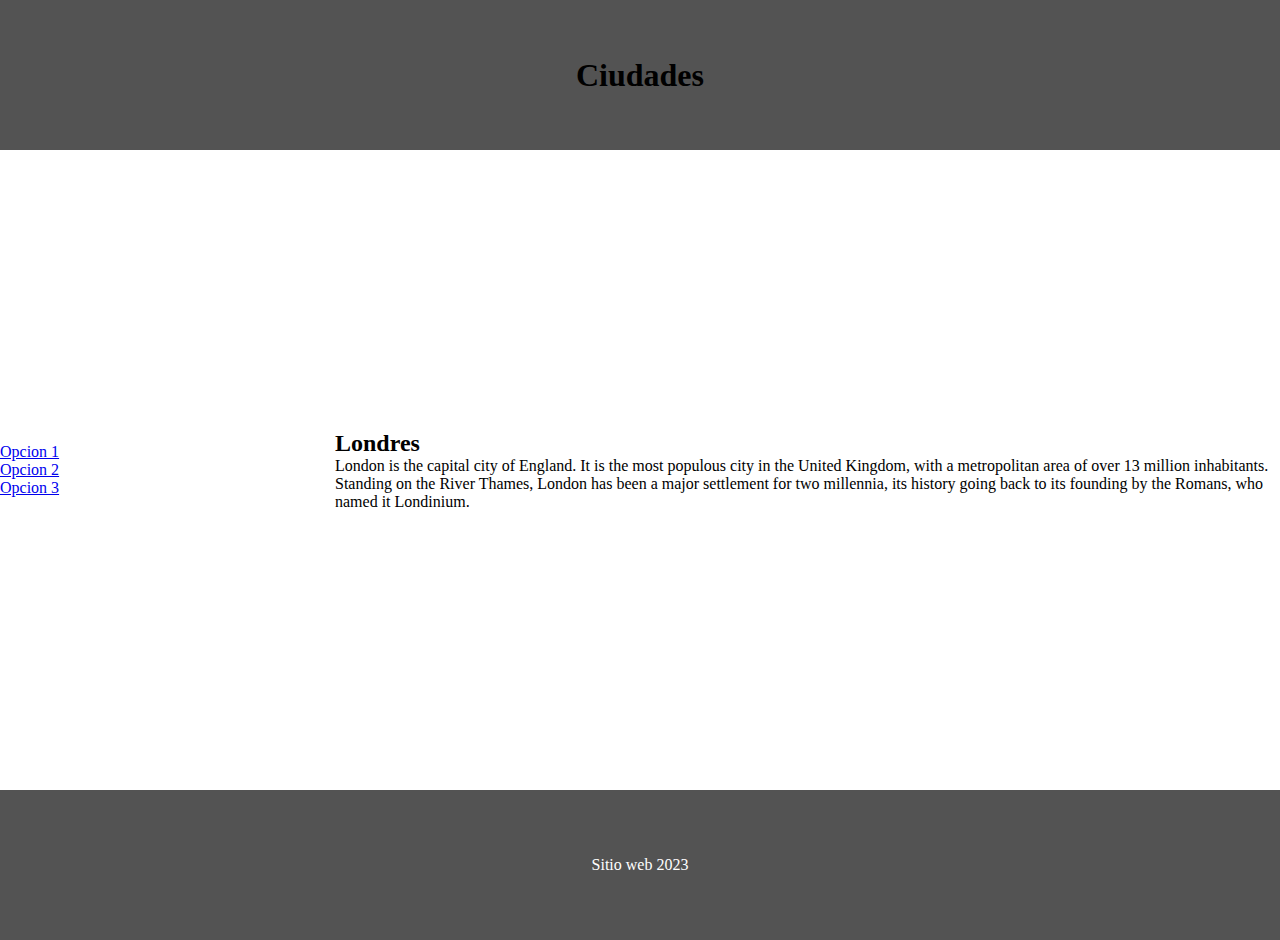
==== grid.html @ 8c31dfb5 "implementacion de la maquetacion en grid" ====
<!DOCTYPE html>
<html lang="en">
    <head>
        <meta charset="UTF-8">
        <title>grid</title>
        <link rel="stylesheet" href="css/index.css">
        <link rel="stylesheet" href="css/grid.css">
    </head>
    <body>
        <section class="PaginaPricipal">
            <header>
                <h1>Ciudades</h1>
            </header>
            <nav>
                <ul>
                    <li><a href="#">Opcion 1</a></li>
                    <li><a href="#">Opcion 2</a></li>
                    <li><a href="#">Opcion 3</a></li>
                </ul>
            </nav>
            <article>
                <h2>Londres</h2>
                <p >London is the capital city of England. It is the most populous city in the 
                    United Kingdom, with a metropolitan area of over 13 million inhabitants.</p>
                <p>Standing on the River Thames, London has been a major settlement for two millennia, 
                    its history going back to its founding by the Romans, who named it Londinium.</p>
            </article>
            <footer>
                <p class="colorWhite">Sitio web 2023</p>
            </footer>
        </section>
    </body>
</html>
---- css/index.css ----
*{
    margin: 0px;
    padding: 0px;
}

.PaginaPricipal{
    display: flex;
    flex-direction: column;
    width: 100%;
    height: 100vh;
    align-items: center;
    justify-content: center;
}

/* .PaginaPricipal header{
    width: 100%;
    background-color: #535353;
} */
.PaginaPricipal header,
.PaginaPricipal footer{
    width: 100%;
    background-color: #535353;
    height: 150px;
    display: flex;
    justify-content: center;
    align-items: center;
}

.colorWhite{
    color: #ffffff;

}

.PaginaPricipal .contenido{
    display: flex;
    flex-direction: row;
    width: 100%;
    justify-content: center;
    align-items: center;
    height: calc(100vh - 300px);
}

.contenido nav{
    width: 200px;
    background-color: #9a9a9a;
    height: calc(100vh - 300px);
}

.contenido article{
    width: calc(100% - 200px);
    height: calc(100vh - 300px);
}
---- css/grid.css ----
.PaginaPricipal{
    display: grid;
    grid-template-areas: "cabecera cabecera"
    "navegacion contenido"
    "PiePagina PiePagina";
    /* grid-template-columns: 200px calc(100% - 200px); */
    grid-template-columns: 1fr 3fr;
    grid-template-rows: 150px calc(100vh - 300px) 150px;
    grid-gap: 20px;
}

.PaginaPricipal header{
    grid-area: cabecera;
}

.PaginaPricipal nav{
    grid-area: navegacion;
}

.PaginaPricipal article{
    grid-area: contenido;
}

.PaginaPricipal footer{
    grid-area: PiePagina;
}
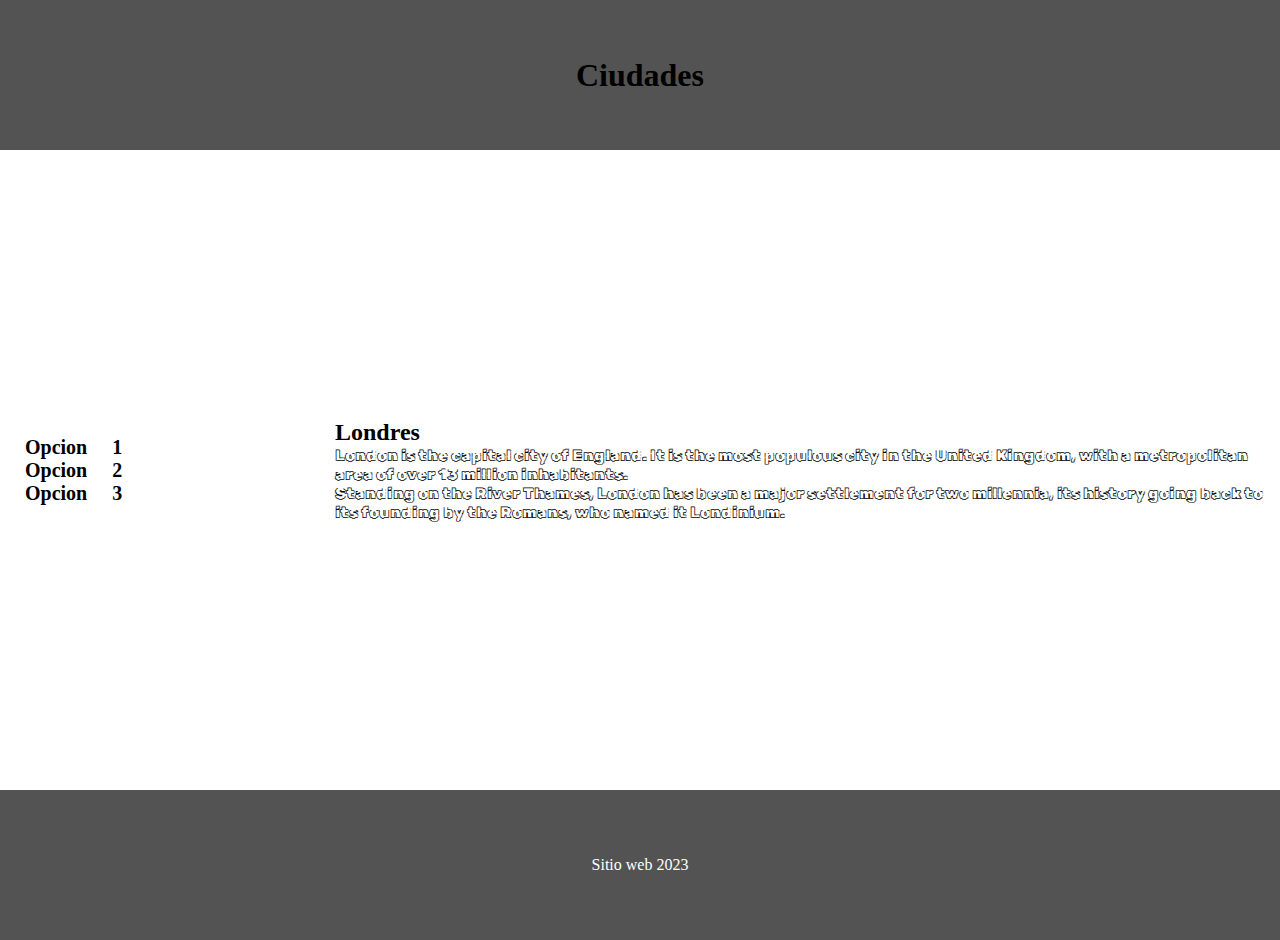
==== commit ae7afafe: "actualizacion" ====
--- a/grid.html
+++ b/grid.html
@@ -3,6 +3,9 @@
     <head>
         <meta charset="UTF-8">
         <title>grid</title>
+        <link rel="preconnect" href="https://fonts.googleapis.com">
+        <link rel="preconnect" href="https://fonts.gstatic.com" crossorigin>
+        <link href="https://fonts.googleapis.com/css2?family=Rubik+Iso&display=swap" rel="stylesheet">
         <link rel="stylesheet" href="css/index.css">
         <link rel="stylesheet" href="css/grid.css">
     </head>
--- a/css/grid.css
+++ b/css/grid.css
@@ -23,4 +23,31 @@
 
 .PaginaPricipal footer{
     grid-area: PiePagina;
+}
+
+.PaginaPricipal article p{
+    font-family: 'Rubik Iso', cursive;
+}
+
+.PaginaPricipal article p:hover{
+    color: red;
+    background-color: lightblue;
+    font-size: 18px;
+    cursor: pointer;
+}
+
+.PaginaPricipal nav ul li a{
+    color: black;
+    font-size: 20px;
+    font-weight: bolder;
+    word-spacing: 20px;
+    text-decoration: none;
+    padding: 25px;
+}
+
+.PaginaPricipal nav ul li a:hover{
+    color: #ffffff;
+    background-color: #000000;
+    border-bottom: 2px solid #6d6d6d;
+    box-shadow: 10px 5px 16px -5px #9900ff;
 }